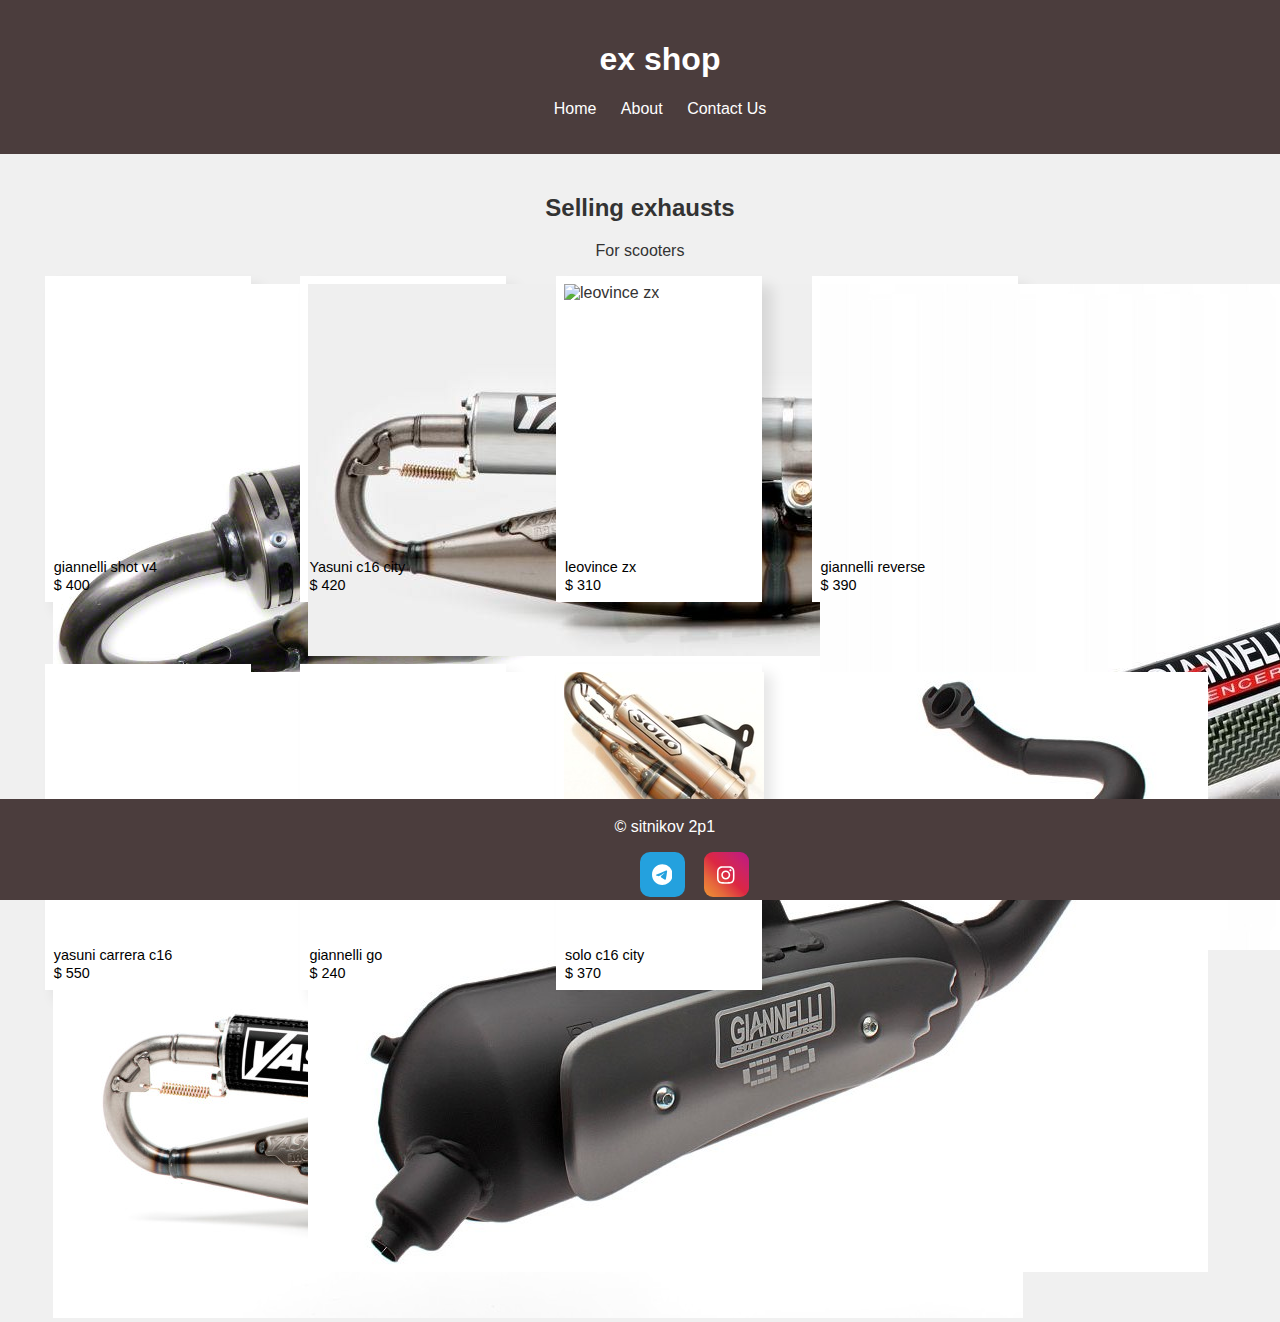
==== index.html @ 5a541fce "Add files via upload" ====
<!DOCTYPE html>
<html lang="en">
<head>
    <meta charset="UTF-8">
    <meta name="viewport" content="width=device-width, initial-scale=1.0">
    <title>ex shop</title>
    <link rel="stylesheet" href="style.css">
</head>
<body>
    <header>
        <h1>ex shop</h1>
        <nav>
            <ul>
                <li><a href="index.html">Home</a></li>
                <li><a href="about.html">About</a></li>
                <li><a href="contact.html">Contact Us</a></li>
            </ul>
        </nav>
    </header>
    <section>
        <h2>Selling exhausts</h2>
        <p>For scooters</p>
        <div class="wrap">
          <div class="card">
            <div class="card-img"><div class="img">
              <img src="img/shot.jpg" alt="giannelli shot v4">
            </div></div>
              <span class="title">giannelli shot v4</span>
              <span class="price">$ 400</span>
            </div>
            <div class="card">
              <div class="card-img"><div class="img">
                <img src="img/yc16.jpg" alt="Yasuni c16 city">
            </div></div>
                <span class="title">Yasuni c16 city</span>
                <span class="price">$ 420</span>
            </div>
            <div class="card">
              <div class="card-img"><div class="img">
                <img src="img/zx.jpg" alt="leovince zx">
            </div></div>
                <span class="title">leovince zx</span>
                <span class="price">$ 310</span>
            </div>
            <div class="card">
              <div class="card-img"><div class="img">
                <img src="img/rev.jpg" alt="giannelli reverse">
            </div></div>
                <span class="title">giannelli reverse</span>
                <span class="price">$ 390</span>
            </div>
            <div class="card">
              <div class="card-img"><div class="img">
                <img src="img/carrera.jpg" alt="yasuni carrera c16">
            </div></div>
                <span class="title">yasuni carrera c16</span>
                <span class="price">$ 550</span>
            </div>
            <div class="card">
              <div class="card-img"><div class="img">
                <img src="img/go.jpg" alt="giannelli go">
            </div></div>
                <span class="title">giannelli go</span>
                <span class="price">$ 240</span>
            </div>
            <div class="card">
              <div class="card-img"><div class="img">
                <img src="img/solo.jpg" alt="solo c16 city">
            </div></div>
                <span class="title">solo c16 city</span>
                <span class="price">$ 370</span>
            </div>
        </div>
    </section>
    <footer>
      <div class="Footertxt">
        <p>&copy; sitnikov 2p1</p>
      </div>
      <div class="Buttons">
        <div>
          <button class="Btn">
            <a href="https://t.me/sitkanton">
            <span class="svgContainer">
              <svg
                fill="white"
                xmlns="http://www.w3.org/2000/svg"
                height="1.6em"
                viewBox="0 0 496 512"
              >
                <path
                  fill="white"
                  d="M248 8C111 8 0 119 0 256S111 504 248 504 496 393 496 256 385 8 248 8zM363 176.7c-3.7 39.2-19.9 134.4-28.1 178.3-3.5 18.6-10.3 24.8-16.9 25.4-14.4 1.3-25.3-9.5-39.3-18.7-21.8-14.3-34.2-23.2-55.3-37.2-24.5-16.1-8.6-25 5.3-39.5 3.7-3.8 67.1-61.5 68.3-66.7 .2-.7 .3-3.1-1.2-4.4s-3.6-.8-5.1-.5q-3.3 .7-104.6 69.1-14.8 10.2-26.9 9.9c-8.9-.2-25.9-5-38.6-9.1-15.5-5-27.9-7.7-26.8-16.3q.8-6.7 18.5-13.7 108.4-47.2 144.6-62.3c68.9-28.6 83.2-33.6 92.5-33.8 2.1 0 6.6 .5 9.6 2.9a10.5 10.5 0 0 1 3.5 6.7A43.8 43.8 0 0 1 363 176.7z"
                ></path>
              </svg>
            </span>
          </a>
            <span class="BG"></span>
          </button>
        </div>
        <div>
          
          <button class="Btninsta">
            <a href="https://www.instagram.com/sitkanton/">
            <span class="svgContainerinsta">
              <svg
                xmlns="http://www.w3.org/2000/svg"
                height="1.5em"
                viewBox="0 0 448 512"
                class="svgIconinsta"
                fill="white"
              >
                <path
                  d="M224.1 141c-63.6 0-114.9 51.3-114.9 114.9s51.3 114.9 114.9 114.9S339 319.5 339 255.9 287.7 141 224.1 141zm0 189.6c-41.1 0-74.7-33.5-74.7-74.7s33.5-74.7 74.7-74.7 74.7 33.5 74.7 74.7-33.6 74.7-74.7 74.7zm146.4-194.3c0 14.9-12 26.8-26.8 26.8-14.9 0-26.8-12-26.8-26.8s12-26.8 26.8-26.8 26.8 12 26.8 26.8zm76.1 27.2c-1.7-35.9-9.9-67.7-36.2-93.9-26.2-26.2-58-34.4-93.9-36.2-37-2.1-147.9-2.1-184.9 0-35.8 1.7-67.6 9.9-93.9 36.1s-34.4 58-36.2 93.9c-2.1 37-2.1 147.9 0 184.9 1.7 35.9 9.9 67.7 36.2 93.9s58 34.4 93.9 36.2c37 2.1 147.9 2.1 184.9 0 35.9-1.7 67.7-9.9 93.9-36.2 26.2-26.2 34.4-58 36.2-93.9 2.1-37 2.1-147.8 0-184.8zM398.8 388c-7.8 19.6-22.9 34.7-42.6 42.6-29.5 11.7-99.5 9-132.1 9s-102.7 2.6-132.1-9c-19.6-7.8-34.7-22.9-42.6-42.6-11.7-29.5-9-99.5-9-132.1s-2.6-102.7 9-132.1c7.8-19.6 22.9-34.7 42.6-42.6 29.5-11.7 99.5-9 132.1-9s102.7-2.6 132.1 9c19.6 7.8 34.7 22.9 42.6 42.6 11.7 29.5 9 99.5 9 132.1s2.7 102.7-9 132.1z"
                ></path>
              </svg>
            </span>
          </a>
            <span class="BGinsta"></span>
          </button>
        
        </div>
      </div>
          
    </footer>
    <script src="script.js"></script>
</body>
</html>
---- style.css ----
body {
    font-family: Arial, sans-serif;
    margin: 0;
    padding: 0;
    background-color: #f0f0f0;
    color: #333;
}

header {
    background-color: #4b3d3d;
    position: Sticky;
    width: 100%;
    color: white;
    padding: 20px;
    text-align: center;
}

nav ul {
    list-style-type: none;
    padding: 0;
}

nav ul li {
    display: inline;
    margin: 0 10px;
}

nav ul li a {
    color: white;
    text-decoration: none;
}

section {
    padding: 20px;
    text-align: center;
}

footer {
    background-color: #4b3d3d;
    color: white;
    padding: 3px 0;
    position: fixed;
    width: 100%;
    bottom: 0;
}

.Footertxt{
  margin-left: 48%;
}

form {
    display: flex;
    flex-direction: column;
    align-items: center;
}

form label {
    margin: 10px 0 5px;
}

form input, form textarea {
    margin-bottom: 10px;
    padding: 10px;
    width: 300px;
}

.comic-button {
    display: inline-block;
    padding: 10px 20px;
    font-size: 24px;
    font-weight: bold;
    text-align: center;
    text-decoration: none;
    color: #fff;
    background-color: #ff5252;
    border: 2px solid #000;
    border-radius: 10px;
    box-shadow: 5px 5px 0px #000;
    transition: all 0.3s ease;
    cursor: pointer;
  }
  
  .comic-button:hover {
    background-color: #fff;
    color: #ff5252;
    border: 2px solid #ff5252;
    box-shadow: 5px 5px 0px #ff5252;
  }
  
  .comic-button:active {
    background-color: #fcf414;
    box-shadow: none;
    transform: translateY(4px);
}

.ml4 {
  position: relative;
  font-weight: 900;
  font-size: 4.5em;
}
.ml4 .letters {
  position: absolute;
  margin: auto;
  left: 0;
  top: 0.3em;
  right: 0;
  opacity: 0; 
}

.wrap {display: flex;
flex-wrap: wrap;
}

.card {
    position: relative;
    width: 11.875em;
    height: 16.5em;
    box-shadow: 10px 10px 13px rgba(0,0,0,0.1);
    cursor: pointer;
    transition: all 120ms;
    display: flex;
    margin-left:2%;
    margin-right: 2%;
    margin-bottom: 5%;
    justify-content: column;
    background: #fff;
    padding: 0.5em;
    padding-bottom: 3.4em;
  }
  
  .card::after {
    content: "Contact Us";
    padding-top: 1.25em;
    padding-left: 1.25em;
    position: absolute;
    left: 0;
    bottom: -60px;
    background: #97209d;
    color: #fff;
    height: 2.5em;
    width: 90%;
    transition: all 80ms;
    font-weight: 600;
    text-transform: uppercase;
    opacity: 0;
  }
  
  .card .title {
    font-family: Arial, Helvetica, sans-serif;
    font-size: 0.9em;
    position: absolute;
    left: 0.625em;
    bottom: 1.875em;
    font-weight: 400;
    color: #000000;
  }
  
  .card .price {
    font-family: Impact, Haettenschweiler, 'Arial Narrow Bold', sans-serif;
    font-size: 0.9em;
    position: absolute;
    left: 0.625em;
    bottom: 0.625em;
    color: #000;
  }
  
  .card:hover::after {
    bottom: 0;
    opacity: 1;
  }
  
  .card:active {
    transform: scale(0.98);
  }
  
  .card:active::after {
    content: "Love Yall";
    height: 3.125em;
  }
  
  .text {
    max-width: 55px;
  }
  
  .card-img {
  transition: all 0.5s;
  display: flex;
  justify-content: center;
}

  .card-img:hover {
  transform: translateY(-5px);
}


/* Footer Links */
.Buttons{display: flex;
  margin-left: 46.5%;
align-items: center;}

button {
  margin-left: 0.5cm;
}
.Btn {
  width: 45px;
  height: 45px;
  position: sticky;
  left:40%;
  display: flex;
  align-items: center;
  justify-content: center;
  border: none;
  background-color: transparent;
  position: relative;
  border-radius: 7px;
  cursor: pointer;
  transition: all 0.3s;
}

.svgContainer {
  width: 100%;
  height: 100%;
  display: flex;
  align-items: center;
  justify-content: center;
  background-color: transparent;
  backdrop-filter: blur(0px);
  letter-spacing: 0.8px;
  border-radius: 10px;
  transition: all 0.3s;
  border: 1px solid rgba(156, 156, 156,);
}

.BG {
  position: absolute;
  content: "";
  width: 100%;
  height: 100%;
  background: #24a1de;
  z-index: -1;
  border-radius: 10px;
  pointer-events: none;
  transition: all 0.3s;
}

.Btn:hover .BG {
  transform: rotate(-20deg);
  transform-origin: bottom;
}

.Btn:hover .svgContainer {
  border: 1px solid rgba(226, 226, 226,);
  background-color: rgba(204, 204, 204, 0.466);
  backdrop-filter: blur(4px);
}


.Btninsta {
  position: sticky;
  left: 40%;
  width: 45px;
  height: 45px;
  display: flex;
  align-items: center;
  justify-content: center;
  border: none;
  background-color: transparent;
  position: relative;
  border-radius: 7px;
  cursor: pointer;
  transition: all 0.3s;
}

.svgContainerinsta {
  width: 100%;
  height: 100%;
  display: flex;
  align-items: center;
  justify-content: center;
  background-color: transparent;
  backdrop-filter: blur(0px);
  letter-spacing: 0.8px;
  border-radius: 10px;
  transition: all 0.3s;
  border: 1px solid rgba(255, 104, 104,);
}

.BGinsta {
  position: absolute;
  content: "";
  width: 100%;
  height: 100%;
  background: #f09433;
  background: -moz-linear-gradient(
    45deg,
    #f09433 0%,
    #e6683c 25%,
    #dc2743 50%,
    #cc2366 75%,
    #bc1888 100%
  );
  background: -webkit-linear-gradient(
    45deg,
    #f09433 0%,
    #e6683c 25%,
    #dc2743 50%,
    #cc2366 75%,
    #bc1888 100%
  );
  background: linear-gradient(
    45deg,
    #f09433 0%,
    #e6683c 25%,
    #dc2743 50%,
    #cc2366 75%,
    #bc1888 100%
  );
  filter: progid:DXImageTransform.Microsoft.gradient( startColorstr='#f09433', endColorstr='#bc1888',GradientType=1 );
  z-index: -1;
  border-radius: 9px;
  pointer-events: none;
  transition: all 0.3s;
}

.Btninsta:hover .BGinsta {
  transform: rotate(20deg);
  transform-origin: bottom;
}

.Btninsta:hover .svgContainerinsta {
  background-color: rgba(156, 156, 156, 0.466);
}
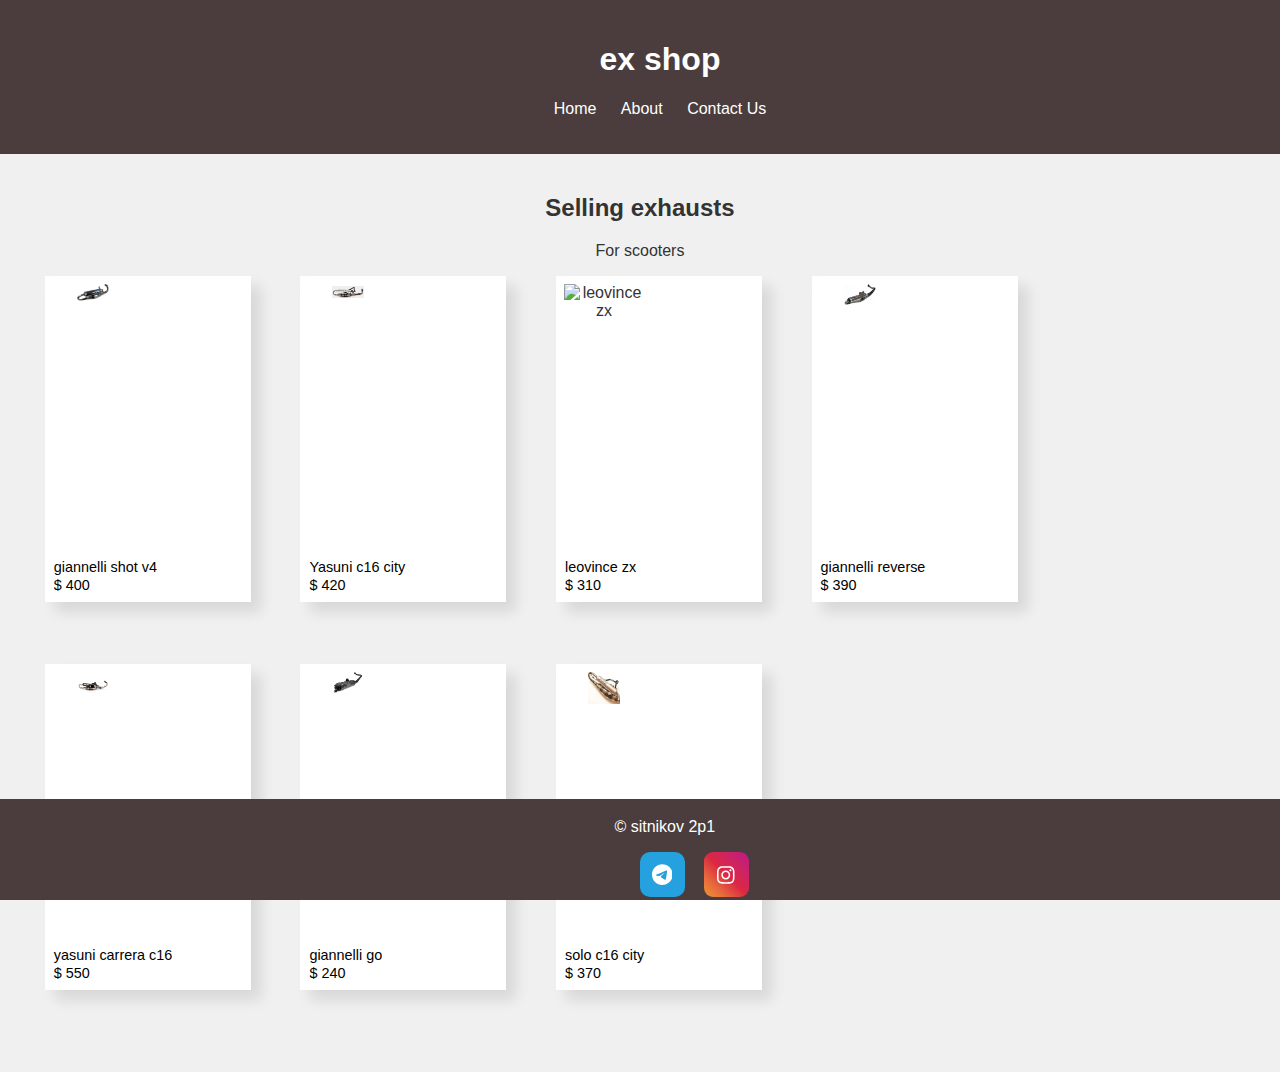
==== commit dfb6e09c: "Update index.html" ====
--- a/index.html
+++ b/index.html
@@ -23,49 +23,49 @@
         <div class="wrap">
           <div class="card">
             <div class="card-img"><div class="img">
-              <img src="img/shot.jpg" alt="giannelli shot v4">
+              <img src="img/shot.jpg" alt="giannelli shot v4" style="width:2em; heidht:1em;">
             </div></div>
               <span class="title">giannelli shot v4</span>
               <span class="price">$ 400</span>
             </div>
             <div class="card">
               <div class="card-img"><div class="img">
-                <img src="img/yc16.jpg" alt="Yasuni c16 city">
+                <img src="img/yc16.jpg" alt="Yasuni c16 city"style="width:2em; heidht:1em;">
             </div></div>
                 <span class="title">Yasuni c16 city</span>
                 <span class="price">$ 420</span>
             </div>
             <div class="card">
               <div class="card-img"><div class="img">
-                <img src="img/zx.jpg" alt="leovince zx">
+                <img src="img/zx.jpg" alt="leovince zx"style="width:2em; heidht:1em;">
             </div></div>
                 <span class="title">leovince zx</span>
                 <span class="price">$ 310</span>
             </div>
             <div class="card">
               <div class="card-img"><div class="img">
-                <img src="img/rev.jpg" alt="giannelli reverse">
+                <img src="img/rev.jpg" alt="giannelli reverse"style="width:2em; heidht:1em;">
             </div></div>
                 <span class="title">giannelli reverse</span>
                 <span class="price">$ 390</span>
             </div>
             <div class="card">
               <div class="card-img"><div class="img">
-                <img src="img/carrera.jpg" alt="yasuni carrera c16">
+                <img src="img/carrera.jpg" alt="yasuni carrera c16"style="width:2em; heidht:1em;">
             </div></div>
                 <span class="title">yasuni carrera c16</span>
                 <span class="price">$ 550</span>
             </div>
             <div class="card">
               <div class="card-img"><div class="img">
-                <img src="img/go.jpg" alt="giannelli go">
+                <img src="img/go.jpg" alt="giannelli go"style="width:2em; heidht:1em;">
             </div></div>
                 <span class="title">giannelli go</span>
                 <span class="price">$ 240</span>
             </div>
             <div class="card">
               <div class="card-img"><div class="img">
-                <img src="img/solo.jpg" alt="solo c16 city">
+                <img src="img/solo.jpg" alt="solo c16 city"style="width:2em; heidht:1em;">
             </div></div>
                 <span class="title">solo c16 city</span>
                 <span class="price">$ 370</span>
@@ -124,4 +124,4 @@
     </footer>
     <script src="script.js"></script>
 </body>
-</html>+</html>
--- a/style.css
+++ b/style.css
@@ -186,6 +186,8 @@
   transition: all 0.5s;
   display: flex;
   justify-content: center;
+  width:5em;
+  height:3em;
 }
 
   .card-img:hover {
@@ -332,4 +334,4 @@
 }
 
 
-  +  
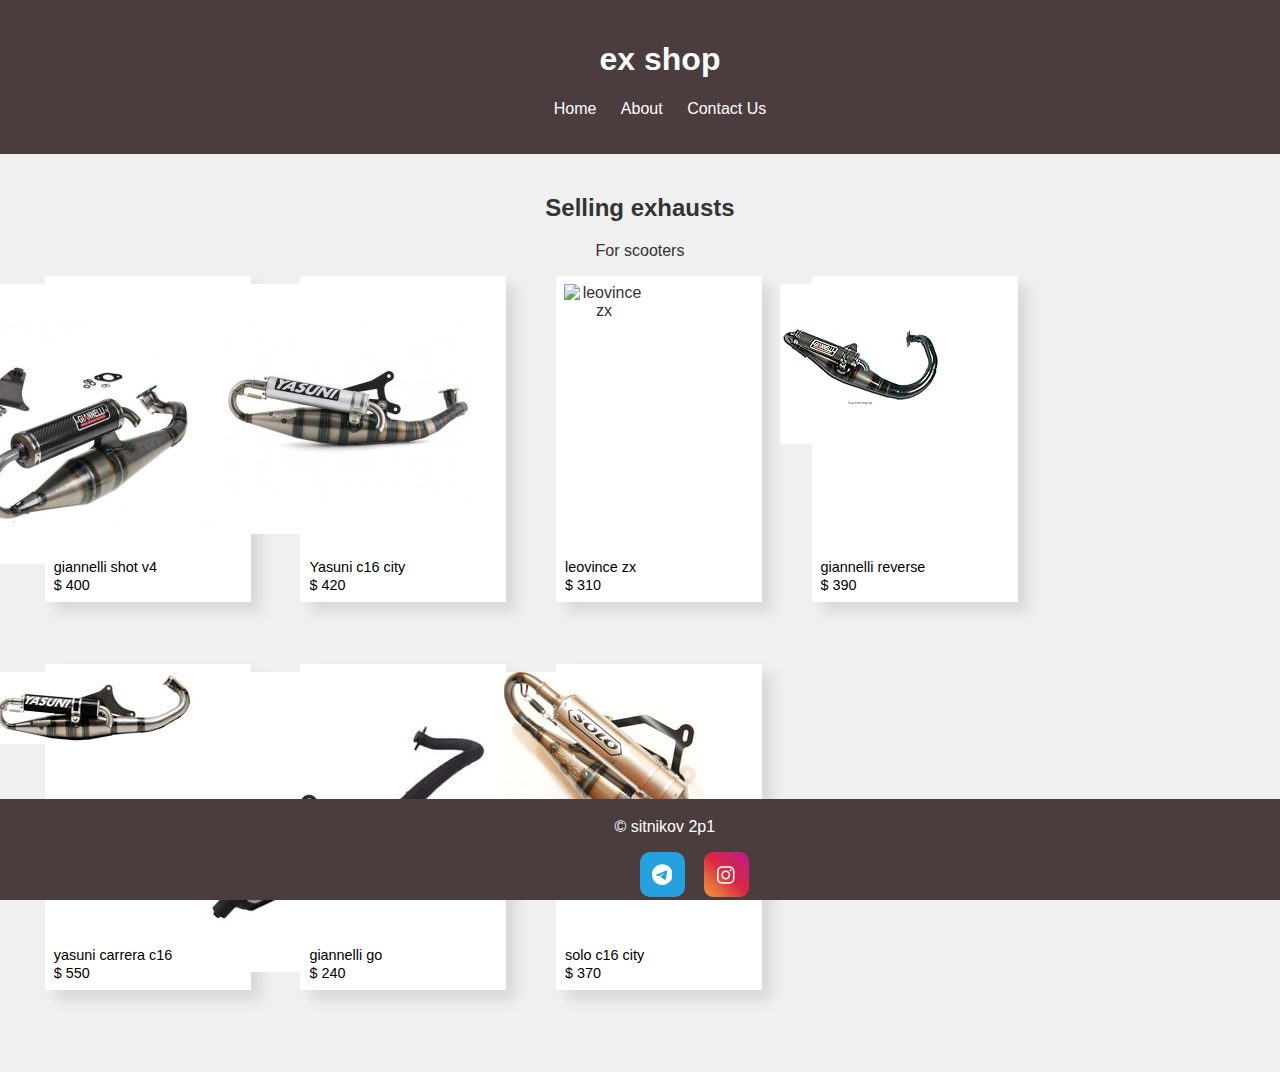
==== commit aecc31fb: "Update index.html" ====
--- a/index.html
+++ b/index.html
@@ -23,49 +23,49 @@
         <div class="wrap">
           <div class="card">
             <div class="card-img"><div class="img">
-              <img src="img/shot.jpg" alt="giannelli shot v4" style="width:2em; heidht:1em;">
+              <img src="img/shot.jpg" alt="giannelli shot v4" ">
             </div></div>
               <span class="title">giannelli shot v4</span>
               <span class="price">$ 400</span>
             </div>
             <div class="card">
               <div class="card-img"><div class="img">
-                <img src="img/yc16.jpg" alt="Yasuni c16 city"style="width:2em; heidht:1em;">
+                <img src="img/yc16.jpg" alt="Yasuni c16 city">
             </div></div>
                 <span class="title">Yasuni c16 city</span>
                 <span class="price">$ 420</span>
             </div>
             <div class="card">
               <div class="card-img"><div class="img">
-                <img src="img/zx.jpg" alt="leovince zx"style="width:2em; heidht:1em;">
+                <img src="img/zx.jpg" alt="leovince zx">
             </div></div>
                 <span class="title">leovince zx</span>
                 <span class="price">$ 310</span>
             </div>
             <div class="card">
               <div class="card-img"><div class="img">
-                <img src="img/rev.jpg" alt="giannelli reverse"style="width:2em; heidht:1em;">
+                <img src="img/rev.jpg" alt="giannelli reverse">
             </div></div>
                 <span class="title">giannelli reverse</span>
                 <span class="price">$ 390</span>
             </div>
             <div class="card">
               <div class="card-img"><div class="img">
-                <img src="img/carrera.jpg" alt="yasuni carrera c16"style="width:2em; heidht:1em;">
+                <img src="img/carrera.jpg" alt="yasuni carrera c16">
             </div></div>
                 <span class="title">yasuni carrera c16</span>
                 <span class="price">$ 550</span>
             </div>
             <div class="card">
               <div class="card-img"><div class="img">
-                <img src="img/go.jpg" alt="giannelli go"style="width:2em; heidht:1em;">
+                <img src="img/go.jpg" alt="giannelli go">
             </div></div>
                 <span class="title">giannelli go</span>
                 <span class="price">$ 240</span>
             </div>
             <div class="card">
               <div class="card-img"><div class="img">
-                <img src="img/solo.jpg" alt="solo c16 city"style="width:2em; heidht:1em;">
+                <img src="img/solo.jpg" alt="solo c16 city">
             </div></div>
                 <span class="title">solo c16 city</span>
                 <span class="price">$ 370</span>
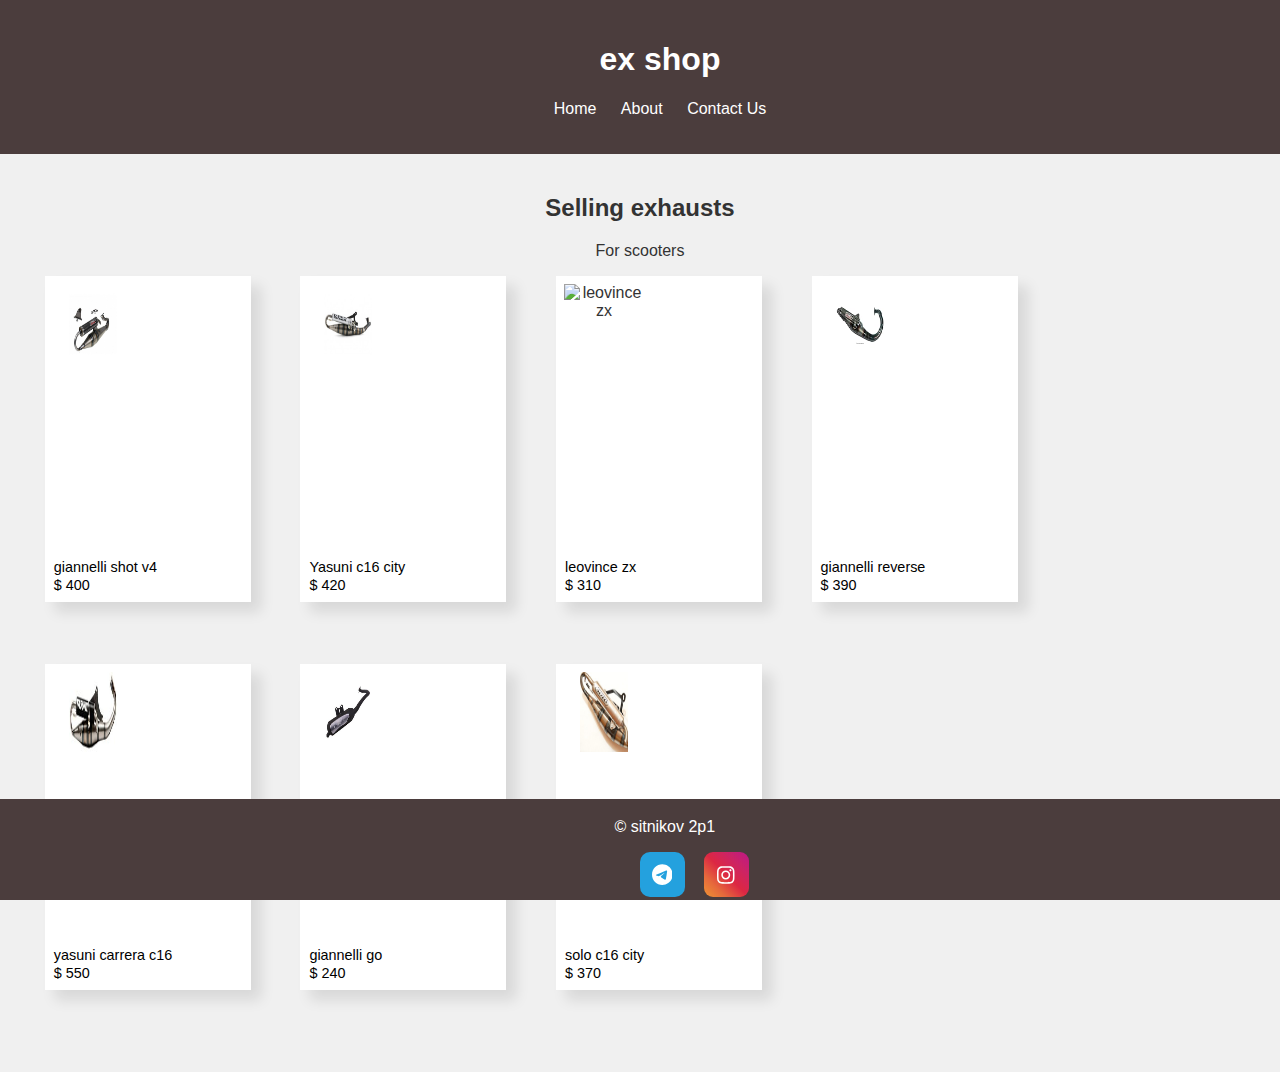
==== commit 8567e975: "Update index.html" ====
--- a/index.html
+++ b/index.html
@@ -23,49 +23,49 @@
         <div class="wrap">
           <div class="card">
             <div class="card-img"><div class="img">
-              <img src="img/shot.jpg" alt="giannelli shot v4" ">
+              <img src="img/shot.jpg" alt="giannelli shot v4" style="width:3em;height:5em;">
             </div></div>
               <span class="title">giannelli shot v4</span>
               <span class="price">$ 400</span>
             </div>
             <div class="card">
               <div class="card-img"><div class="img">
-                <img src="img/yc16.jpg" alt="Yasuni c16 city">
+                <img src="img/yc16.jpg" alt="Yasuni c16 city"style="width:3em;height:5em;">
             </div></div>
                 <span class="title">Yasuni c16 city</span>
                 <span class="price">$ 420</span>
             </div>
             <div class="card">
               <div class="card-img"><div class="img">
-                <img src="img/zx.jpg" alt="leovince zx">
+                <img src="img/zx.jpg" alt="leovince zx"style="width:3em;height:5em;">
             </div></div>
                 <span class="title">leovince zx</span>
                 <span class="price">$ 310</span>
             </div>
             <div class="card">
               <div class="card-img"><div class="img">
-                <img src="img/rev.jpg" alt="giannelli reverse">
+                <img src="img/rev.jpg" alt="giannelli reverse"style="width:3em;height:5em;">
             </div></div>
                 <span class="title">giannelli reverse</span>
                 <span class="price">$ 390</span>
             </div>
             <div class="card">
               <div class="card-img"><div class="img">
-                <img src="img/carrera.jpg" alt="yasuni carrera c16">
+                <img src="img/carrera.jpg" alt="yasuni carrera c16"style="width:3em;height:5em;">
             </div></div>
                 <span class="title">yasuni carrera c16</span>
                 <span class="price">$ 550</span>
             </div>
             <div class="card">
               <div class="card-img"><div class="img">
-                <img src="img/go.jpg" alt="giannelli go">
+                <img src="img/go.jpg" alt="giannelli go"style="width:3em;height:5em;">
             </div></div>
                 <span class="title">giannelli go</span>
                 <span class="price">$ 240</span>
             </div>
             <div class="card">
               <div class="card-img"><div class="img">
-                <img src="img/solo.jpg" alt="solo c16 city">
+                <img src="img/solo.jpg" alt="solo c16 city"style="width:3em;height:5em;">
             </div></div>
                 <span class="title">solo c16 city</span>
                 <span class="price">$ 370</span>
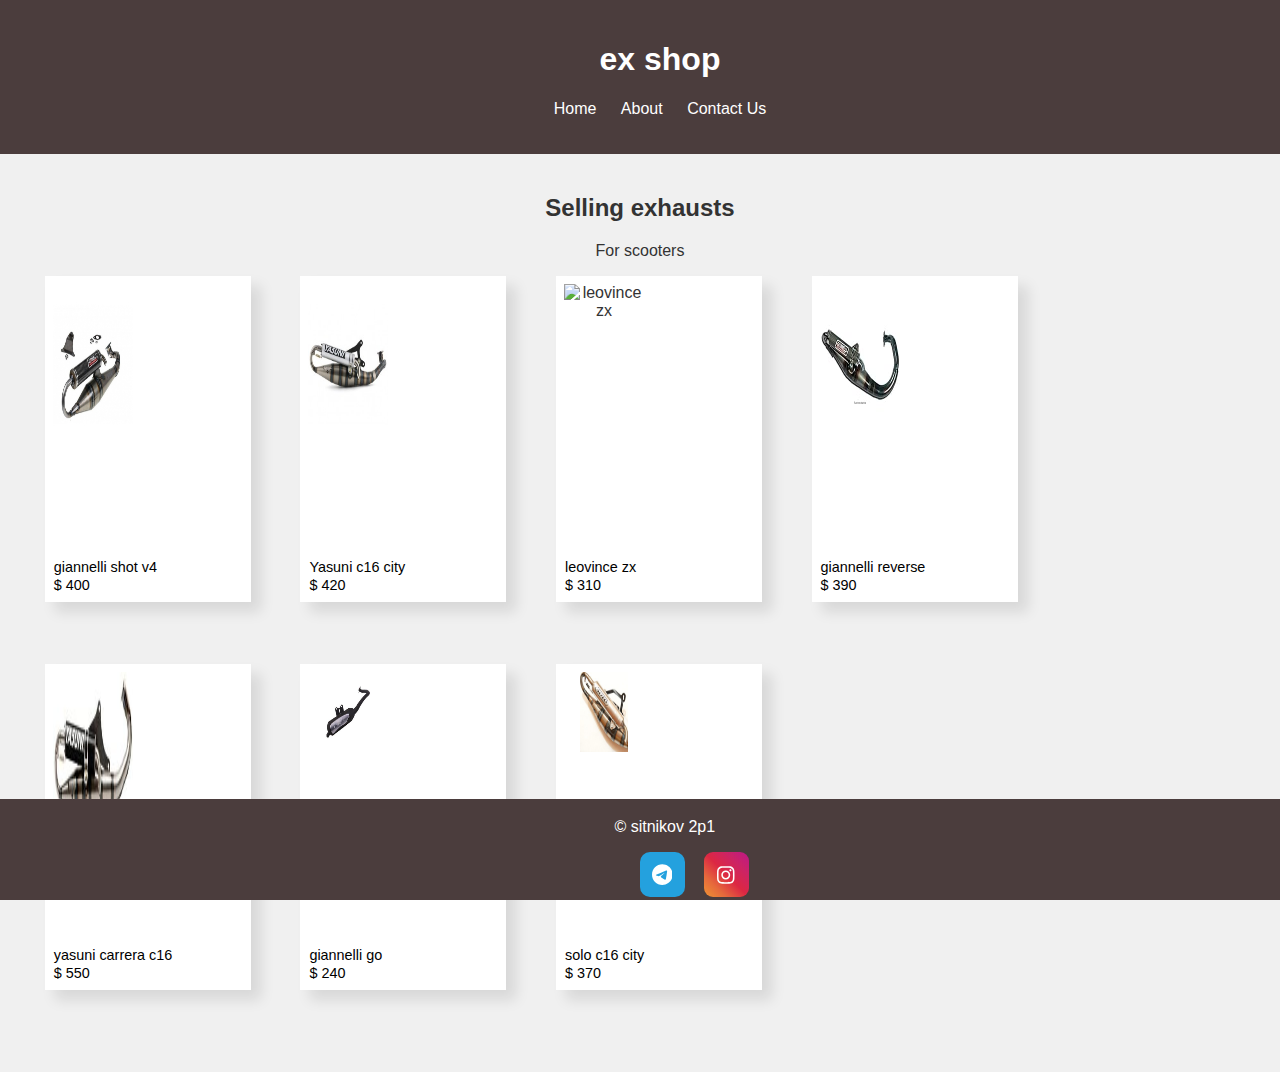
==== commit 43d34b7d: "Update index.html" ====
--- a/index.html
+++ b/index.html
@@ -23,35 +23,35 @@
         <div class="wrap">
           <div class="card">
             <div class="card-img"><div class="img">
-              <img src="img/shot.jpg" alt="giannelli shot v4" style="width:3em;height:5em;">
+              <img src="img/shot.jpg" alt="giannelli shot v4" style="width:5em;height:10em;">
             </div></div>
               <span class="title">giannelli shot v4</span>
               <span class="price">$ 400</span>
             </div>
             <div class="card">
               <div class="card-img"><div class="img">
-                <img src="img/yc16.jpg" alt="Yasuni c16 city"style="width:3em;height:5em;">
+                <img src="img/yc16.jpg" alt="Yasuni c16 city"style="width:5em;height:10em;">
             </div></div>
                 <span class="title">Yasuni c16 city</span>
                 <span class="price">$ 420</span>
             </div>
             <div class="card">
               <div class="card-img"><div class="img">
-                <img src="img/zx.jpg" alt="leovince zx"style="width:3em;height:5em;">
+                <img src="img/zx.jpg" alt="leovince zx"style="width:5em;height:10em;">
             </div></div>
                 <span class="title">leovince zx</span>
                 <span class="price">$ 310</span>
             </div>
             <div class="card">
               <div class="card-img"><div class="img">
-                <img src="img/rev.jpg" alt="giannelli reverse"style="width:3em;height:5em;">
+                <img src="img/rev.jpg" alt="giannelli reverse"style="width:5em;height:10em;">
             </div></div>
                 <span class="title">giannelli reverse</span>
                 <span class="price">$ 390</span>
             </div>
             <div class="card">
               <div class="card-img"><div class="img">
-                <img src="img/carrera.jpg" alt="yasuni carrera c16"style="width:3em;height:5em;">
+                <img src="img/carrera.jpg" alt="yasuni carrera c16"style="width:5em;height:10em;">
             </div></div>
                 <span class="title">yasuni carrera c16</span>
                 <span class="price">$ 550</span>
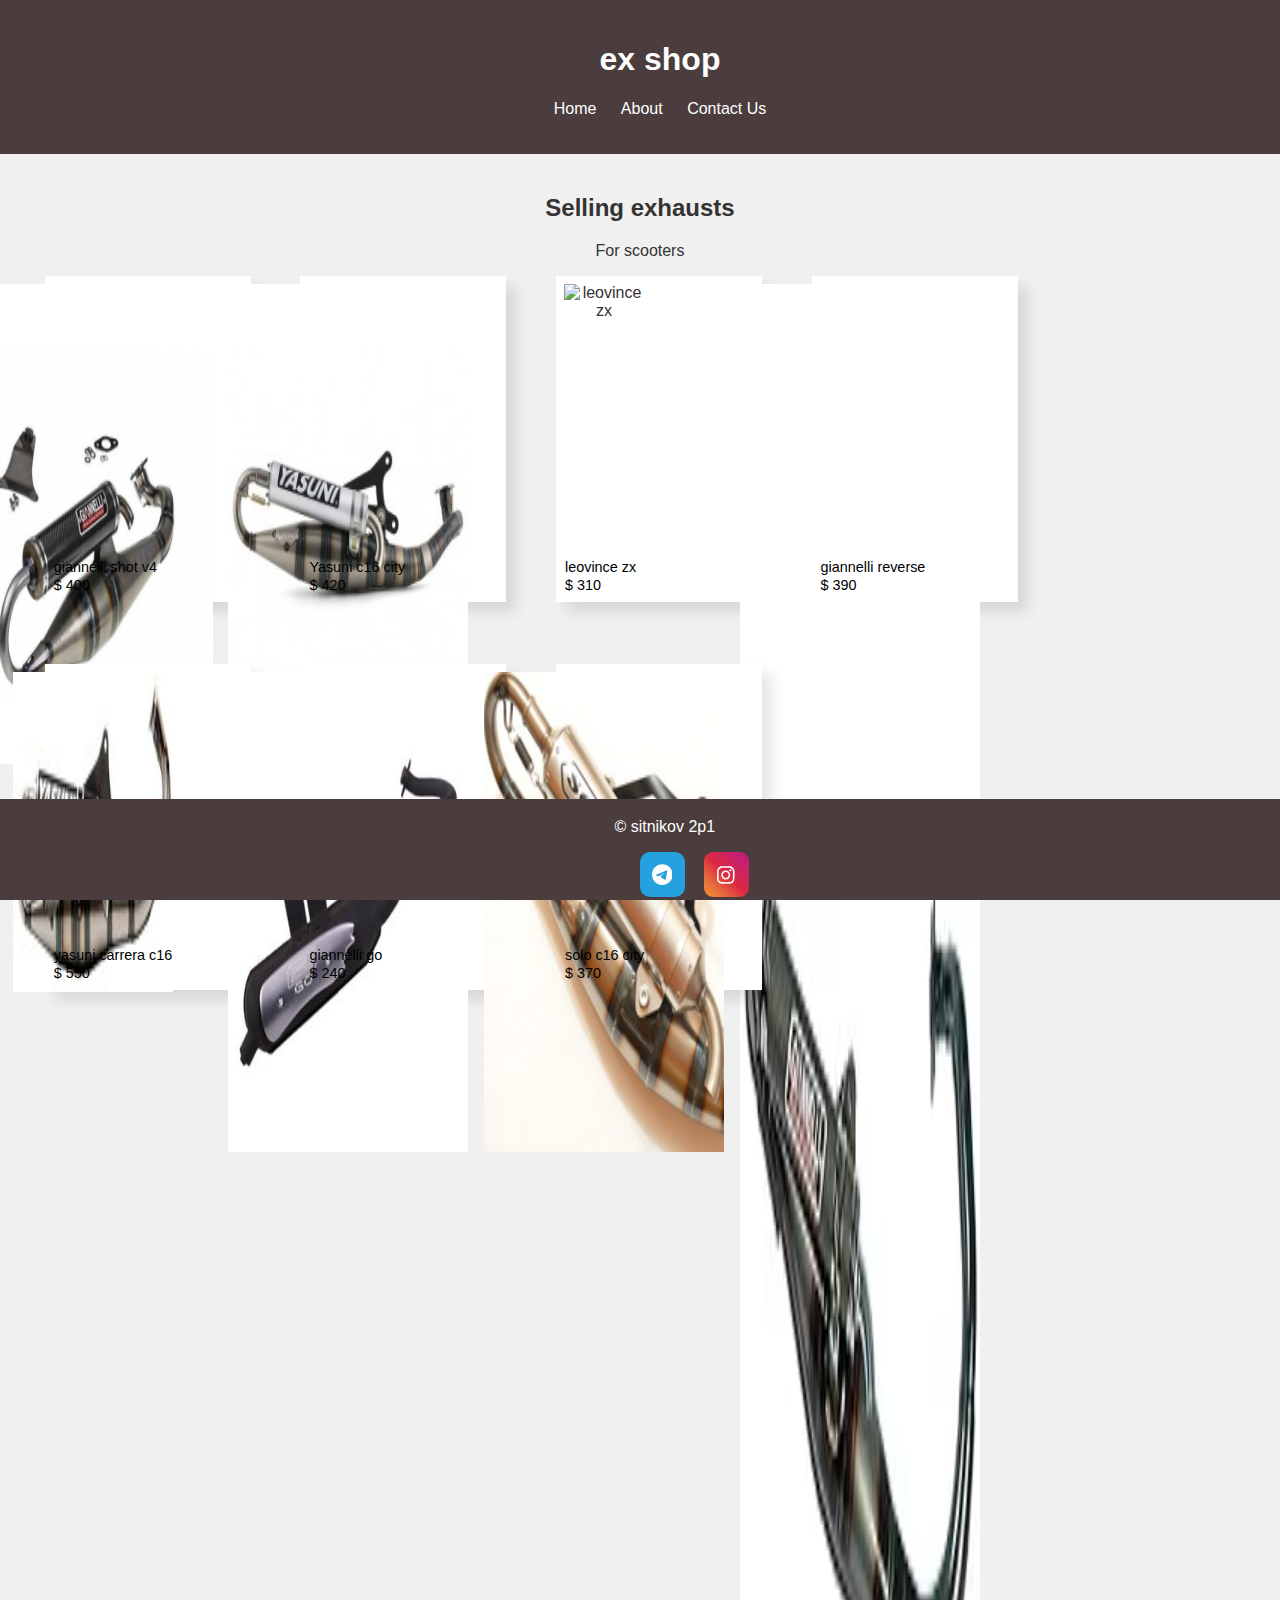
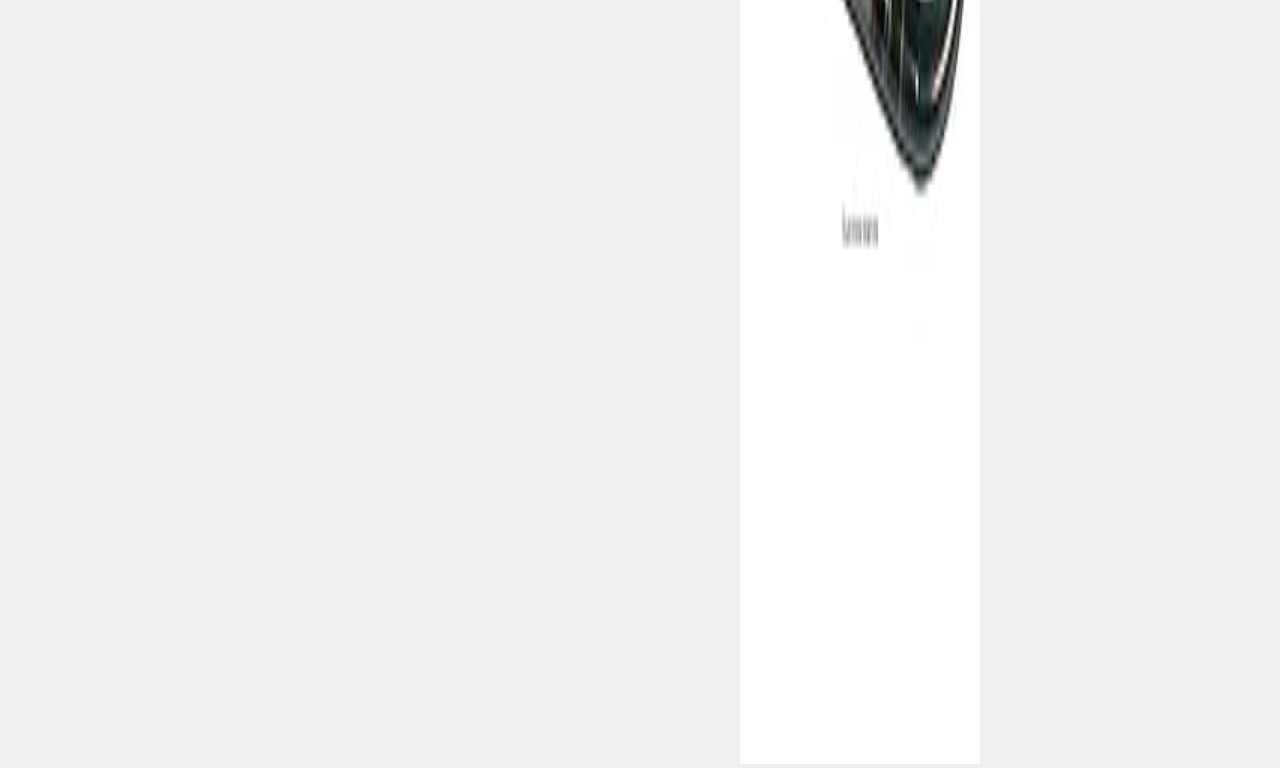
==== commit 0e0e893e: "Update index.html" ====
--- a/index.html
+++ b/index.html
@@ -23,49 +23,49 @@
         <div class="wrap">
           <div class="card">
             <div class="card-img"><div class="img">
-              <img src="img/shot.jpg" alt="giannelli shot v4" style="width:5em;height:10em;">
+              <img src="img/shot.jpg" alt="giannelli shot v4" style="width:15em;height:30em;">
             </div></div>
               <span class="title">giannelli shot v4</span>
               <span class="price">$ 400</span>
             </div>
             <div class="card">
               <div class="card-img"><div class="img">
-                <img src="img/yc16.jpg" alt="Yasuni c16 city"style="width:5em;height:10em;">
+                <img src="img/yc16.jpg" alt="Yasuni c16 city"style="width:15em;height:30em;">
             </div></div>
                 <span class="title">Yasuni c16 city</span>
                 <span class="price">$ 420</span>
             </div>
             <div class="card">
               <div class="card-img"><div class="img">
-                <img src="img/zx.jpg" alt="leovince zx"style="width:5em;height:10em;">
+                <img src="img/zx.jpg" alt="leovince zx"style="width:15em;height:30em;">
             </div></div>
                 <span class="title">leovince zx</span>
                 <span class="price">$ 310</span>
             </div>
             <div class="card">
               <div class="card-img"><div class="img">
-                <img src="img/rev.jpg" alt="giannelli reverse"style="width:5em;height:10em;">
+                <img src="img/rev.jpg" alt="giannelli reverse"style="width:15em;height:130em;">
             </div></div>
                 <span class="title">giannelli reverse</span>
                 <span class="price">$ 390</span>
             </div>
             <div class="card">
               <div class="card-img"><div class="img">
-                <img src="img/carrera.jpg" alt="yasuni carrera c16"style="width:5em;height:10em;">
+                <img src="img/carrera.jpg" alt="yasuni carrera c16"style="width:10em;height:20em;">
             </div></div>
                 <span class="title">yasuni carrera c16</span>
                 <span class="price">$ 550</span>
             </div>
             <div class="card">
               <div class="card-img"><div class="img">
-                <img src="img/go.jpg" alt="giannelli go"style="width:3em;height:5em;">
+                <img src="img/go.jpg" alt="giannelli go"style="width:15em;height:30em;">
             </div></div>
                 <span class="title">giannelli go</span>
                 <span class="price">$ 240</span>
             </div>
             <div class="card">
               <div class="card-img"><div class="img">
-                <img src="img/solo.jpg" alt="solo c16 city"style="width:3em;height:5em;">
+                <img src="img/solo.jpg" alt="solo c16 city"style="width:15em;height:30em;">
             </div></div>
                 <span class="title">solo c16 city</span>
                 <span class="price">$ 370</span>
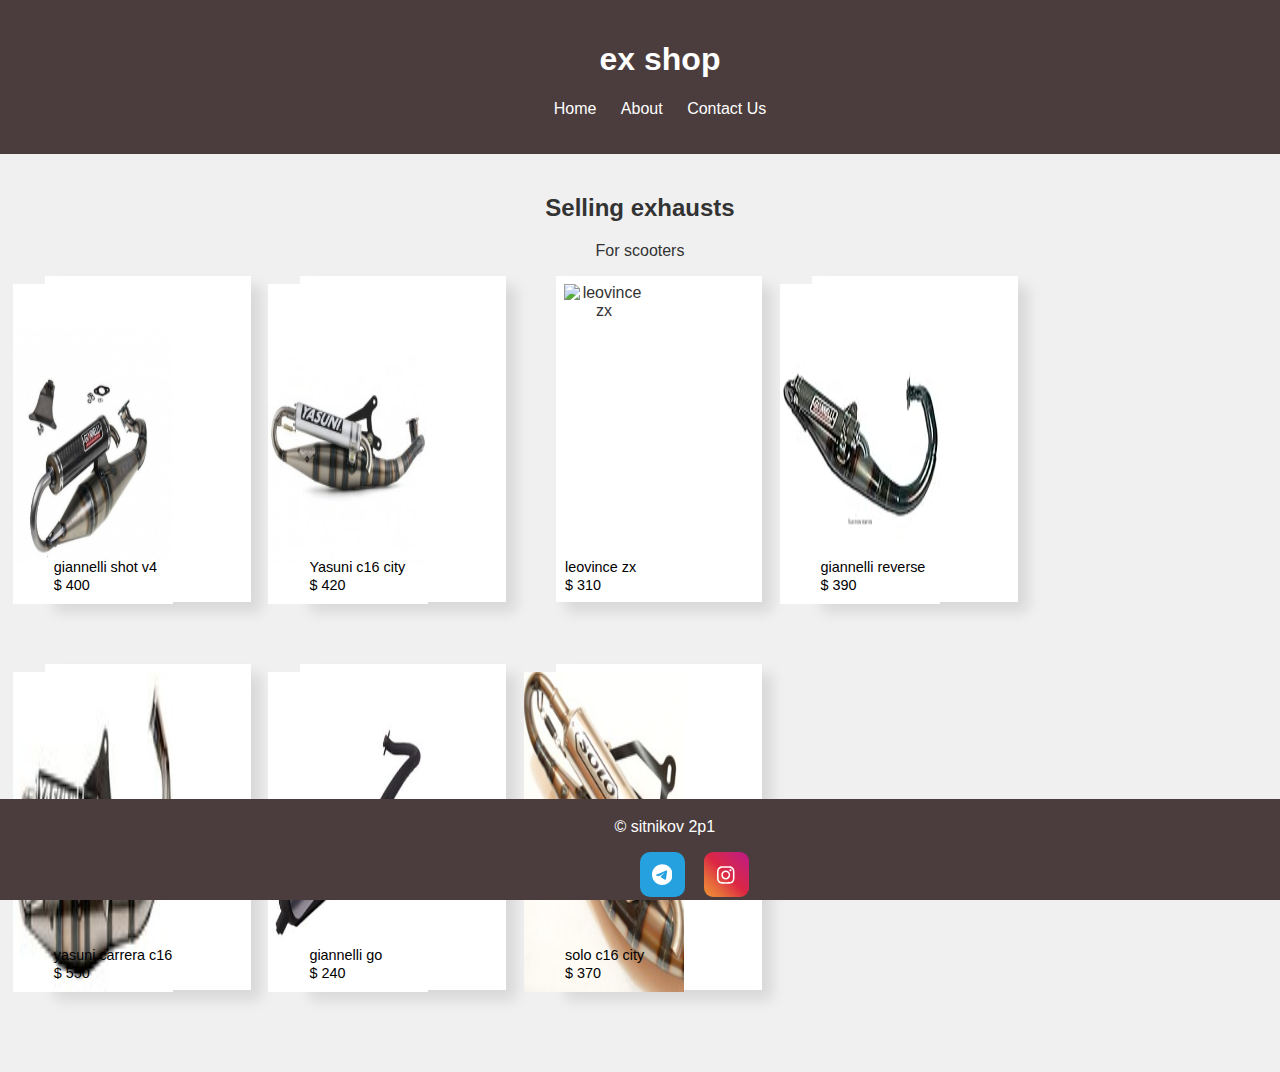
==== commit dc93fbec: "Update index.html" ====
--- a/index.html
+++ b/index.html
@@ -23,28 +23,28 @@
         <div class="wrap">
           <div class="card">
             <div class="card-img"><div class="img">
-              <img src="img/shot.jpg" alt="giannelli shot v4" style="width:15em;height:30em;">
+              <img src="img/shot.jpg" alt="giannelli shot v4" style="width:10em;height:20em;">
             </div></div>
               <span class="title">giannelli shot v4</span>
               <span class="price">$ 400</span>
             </div>
             <div class="card">
               <div class="card-img"><div class="img">
-                <img src="img/yc16.jpg" alt="Yasuni c16 city"style="width:15em;height:30em;">
+                <img src="img/yc16.jpg" alt="Yasuni c16 city"style="width:10em;height:20em;">
             </div></div>
                 <span class="title">Yasuni c16 city</span>
                 <span class="price">$ 420</span>
             </div>
             <div class="card">
               <div class="card-img"><div class="img">
-                <img src="img/zx.jpg" alt="leovince zx"style="width:15em;height:30em;">
+                <img src="img/zx.jpg" alt="leovince zx"style="width:10em;height:20em;">
             </div></div>
                 <span class="title">leovince zx</span>
                 <span class="price">$ 310</span>
             </div>
             <div class="card">
               <div class="card-img"><div class="img">
-                <img src="img/rev.jpg" alt="giannelli reverse"style="width:15em;height:130em;">
+                <img src="img/rev.jpg" alt="giannelli reverse"style="width:10em;height:20em;">
             </div></div>
                 <span class="title">giannelli reverse</span>
                 <span class="price">$ 390</span>
@@ -58,14 +58,14 @@
             </div>
             <div class="card">
               <div class="card-img"><div class="img">
-                <img src="img/go.jpg" alt="giannelli go"style="width:15em;height:30em;">
+                <img src="img/go.jpg" alt="giannelli go"style="width:10em;height:20em;">
             </div></div>
                 <span class="title">giannelli go</span>
                 <span class="price">$ 240</span>
             </div>
             <div class="card">
               <div class="card-img"><div class="img">
-                <img src="img/solo.jpg" alt="solo c16 city"style="width:15em;height:30em;">
+                <img src="img/solo.jpg" alt="solo c16 city"style="width:10em;height:20em;">
             </div></div>
                 <span class="title">solo c16 city</span>
                 <span class="price">$ 370</span>
